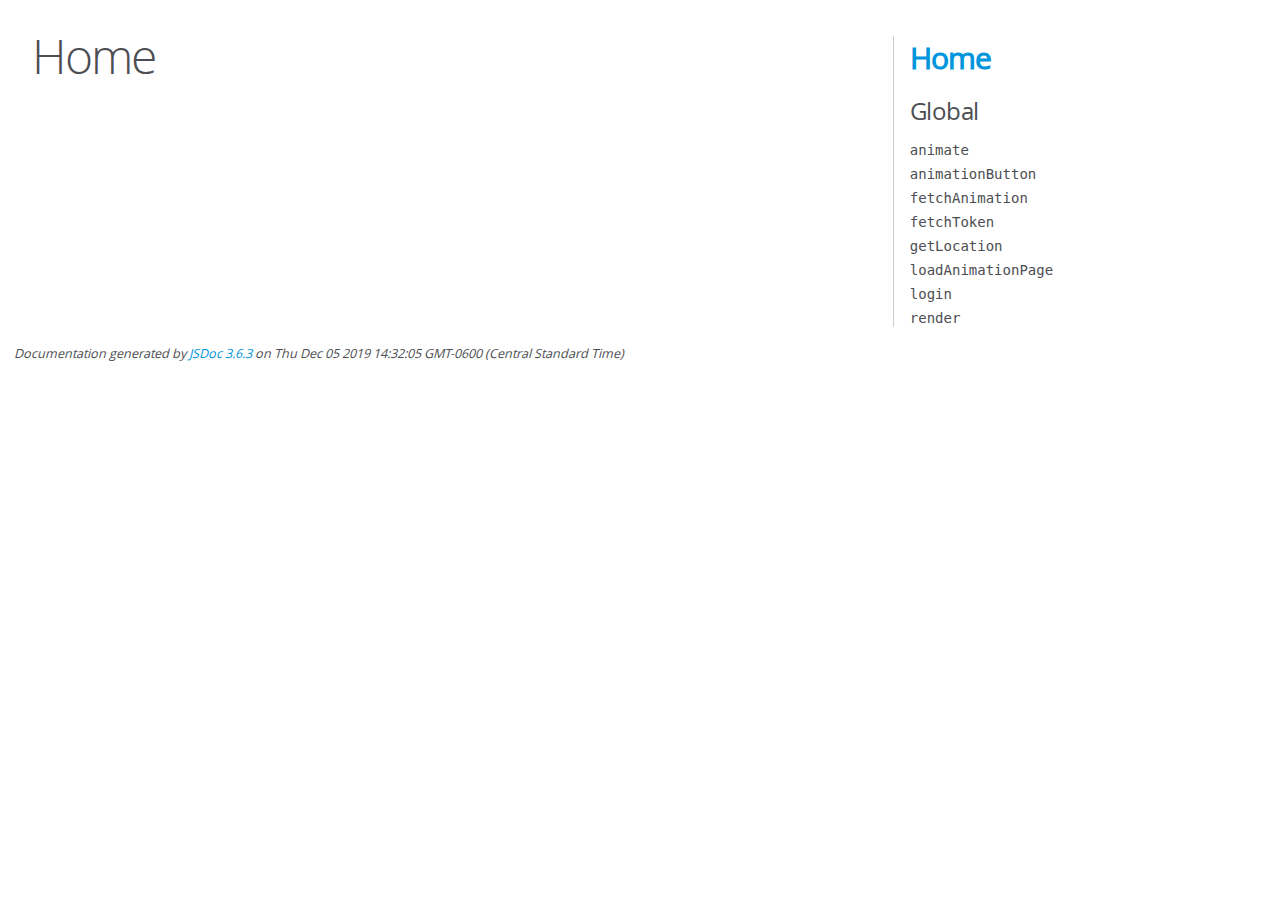
==== out/index.html @ aa2a171e "js doc" ====
<!DOCTYPE html>
<html lang="en">
<head>
    <meta charset="utf-8">
    <title>JSDoc: Home</title>

    <script src="scripts/prettify/prettify.js"> </script>
    <script src="scripts/prettify/lang-css.js"> </script>
    <!--[if lt IE 9]>
      <script src="//html5shiv.googlecode.com/svn/trunk/html5.js"></script>
    <![endif]-->
    <link type="text/css" rel="stylesheet" href="styles/prettify-tomorrow.css">
    <link type="text/css" rel="stylesheet" href="styles/jsdoc-default.css">
</head>

<body>

<div id="main">

    <h1 class="page-title">Home</h1>

    



    


    <h3> </h3>










    









</div>

<nav>
    <h2><a href="index.html">Home</a></h2><h3>Global</h3><ul><li><a href="global.html#animate">animate</a></li><li><a href="global.html#animationButton">animationButton</a></li><li><a href="global.html#fetchAnimation">fetchAnimation</a></li><li><a href="global.html#fetchToken">fetchToken</a></li><li><a href="global.html#getLocation">getLocation</a></li><li><a href="global.html#loadAnimationPage">loadAnimationPage</a></li><li><a href="global.html#login">login</a></li><li><a href="global.html#render">render</a></li></ul>
</nav>

<br class="clear">

<footer>
    Documentation generated by <a href="https://github.com/jsdoc/jsdoc">JSDoc 3.6.3</a> on Thu Dec 05 2019 14:32:05 GMT-0600 (Central Standard Time)
</footer>

<script> prettyPrint(); </script>
<script src="scripts/linenumber.js"> </script>
</body>
</html>
---- out/styles/prettify-tomorrow.css ----
/* Tomorrow Theme */
/* Original theme - https://github.com/chriskempson/tomorrow-theme */
/* Pretty printing styles. Used with prettify.js. */
/* SPAN elements with the classes below are added by prettyprint. */
/* plain text */
.pln {
  color: #4d4d4c; }

@media screen {
  /* string content */
  .str {
    color: #718c00; }

  /* a keyword */
  .kwd {
    color: #8959a8; }

  /* a comment */
  .com {
    color: #8e908c; }

  /* a type name */
  .typ {
    color: #4271ae; }

  /* a literal value */
  .lit {
    color: #f5871f; }

  /* punctuation */
  .pun {
    color: #4d4d4c; }

  /* lisp open bracket */
  .opn {
    color: #4d4d4c; }

  /* lisp close bracket */
  .clo {
    color: #4d4d4c; }

  /* a markup tag name */
  .tag {
    color: #c82829; }

  /* a markup attribute name */
  .atn {
    color: #f5871f; }

  /* a markup attribute value */
  .atv {
    color: #3e999f; }

  /* a declaration */
  .dec {
    color: #f5871f; }

  /* a variable name */
  .var {
    color: #c82829; }

  /* a function name */
  .fun {
    color: #4271ae; } }
/* Use higher contrast and text-weight for printable form. */
@media print, projection {
  .str {
    color: #060; }

  .kwd {
    color: #006;
    font-weight: bold; }

  .com {
    color: #600;
    font-style: italic; }

  .typ {
    color: #404;
    font-weight: bold; }

  .lit {
    color: #044; }

  .pun, .opn, .clo {
    color: #440; }

  .tag {
    color: #006;
    font-weight: bold; }

  .atn {
    color: #404; }

  .atv {
    color: #060; } }
/* Style */
/*
pre.prettyprint {
  background: white;
  font-family: Consolas, Monaco, 'Andale Mono', monospace;
  font-size: 12px;
  line-height: 1.5;
  border: 1px solid #ccc;
  padding: 10px; }
*/

/* Specify class=linenums on a pre to get line numbering */
ol.linenums {
  margin-top: 0;
  margin-bottom: 0; }

/* IE indents via margin-left */
li.L0,
li.L1,
li.L2,
li.L3,
li.L4,
li.L5,
li.L6,
li.L7,
li.L8,
li.L9 {
  /* */ }

/* Alternate shading for lines */
li.L1,
li.L3,
li.L5,
li.L7,
li.L9 {
  /* */ }
---- out/styles/jsdoc-default.css ----
@font-face {
    font-family: 'Open Sans';
    font-weight: normal;
    font-style: normal;
    src: url('../fonts/OpenSans-Regular-webfont.eot');
    src:
        local('Open Sans'),
        local('OpenSans'),
        url('../fonts/OpenSans-Regular-webfont.eot?#iefix') format('embedded-opentype'),
        url('../fonts/OpenSans-Regular-webfont.woff') format('woff'),
        url('../fonts/OpenSans-Regular-webfont.svg#open_sansregular') format('svg');
}

@font-face {
    font-family: 'Open Sans Light';
    font-weight: normal;
    font-style: normal;
    src: url('../fonts/OpenSans-Light-webfont.eot');
    src:
        local('Open Sans Light'),
        local('OpenSans Light'),
        url('../fonts/OpenSans-Light-webfont.eot?#iefix') format('embedded-opentype'),
        url('../fonts/OpenSans-Light-webfont.woff') format('woff'),
        url('../fonts/OpenSans-Light-webfont.svg#open_sanslight') format('svg');
}

html
{
    overflow: auto;
    background-color: #fff;
    font-size: 14px;
}

body
{
    font-family: 'Open Sans', sans-serif;
    line-height: 1.5;
    color: #4d4e53;
    background-color: white;
}

a, a:visited, a:active {
    color: #0095dd;
    text-decoration: none;
}

a:hover {
    text-decoration: underline;
}

header
{
    display: block;
    padding: 0px 4px;
}

tt, code, kbd, samp {
    font-family: Consolas, Monaco, 'Andale Mono', monospace;
}

.class-description {
    font-size: 130%;
    line-height: 140%;
    margin-bottom: 1em;
    margin-top: 1em;
}

.class-description:empty {
    margin: 0;
}

#main {
    float: left;
    width: 70%;
}

article dl {
    margin-bottom: 40px;
}

article img {
  max-width: 100%;
}

section
{
    display: block;
    background-color: #fff;
    padding: 12px 24px;
    border-bottom: 1px solid #ccc;
    margin-right: 30px;
}

.variation {
    display: none;
}

.signature-attributes {
    font-size: 60%;
    color: #aaa;
    font-style: italic;
    font-weight: lighter;
}

nav
{
    display: block;
    float: right;
    margin-top: 28px;
    width: 30%;
    box-sizing: border-box;
    border-left: 1px solid #ccc;
    padding-left: 16px;
}

nav ul {
    font-family: 'Lucida Grande', 'Lucida Sans Unicode', arial, sans-serif;
    font-size: 100%;
    line-height: 17px;
    padding: 0;
    margin: 0;
    list-style-type: none;
}

nav ul a, nav ul a:visited, nav ul a:active {
    font-family: Consolas, Monaco, 'Andale Mono', monospace;
    line-height: 18px;
    color: #4D4E53;
}

nav h3 {
    margin-top: 12px;
}

nav li {
    margin-top: 6px;
}

footer {
    display: block;
    padding: 6px;
    margin-top: 12px;
    font-style: italic;
    font-size: 90%;
}

h1, h2, h3, h4 {
    font-weight: 200;
    margin: 0;
}

h1
{
    font-family: 'Open Sans Light', sans-serif;
    font-size: 48px;
    letter-spacing: -2px;
    margin: 12px 24px 20px;
}

h2, h3.subsection-title
{
    font-size: 30px;
    font-weight: 700;
    letter-spacing: -1px;
    margin-bottom: 12px;
}

h3
{
    font-size: 24px;
    letter-spacing: -0.5px;
    margin-bottom: 12px;
}

h4
{
    font-size: 18px;
    letter-spacing: -0.33px;
    margin-bottom: 12px;
    color: #4d4e53;
}

h5, .container-overview .subsection-title
{
    font-size: 120%;
    font-weight: bold;
    letter-spacing: -0.01em;
    margin: 8px 0 3px 0;
}

h6
{
    font-size: 100%;
    letter-spacing: -0.01em;
    margin: 6px 0 3px 0;
    font-style: italic;
}

table
{
    border-spacing: 0;
    border: 0;
    border-collapse: collapse;
}

td, th
{
    border: 1px solid #ddd;
    margin: 0px;
    text-align: left;
    vertical-align: top;
    padding: 4px 6px;
    display: table-cell;
}

thead tr
{
    background-color: #ddd;
    font-weight: bold;
}

th { border-right: 1px solid #aaa; }
tr > th:last-child { border-right: 1px solid #ddd; }

.ancestors, .attribs { color: #999; }
.ancestors a, .attribs a
{
    color: #999 !important;
    text-decoration: none;
}

.clear
{
    clear: both;
}

.important
{
    font-weight: bold;
    color: #950B02;
}

.yes-def {
    text-indent: -1000px;
}

.type-signature {
    color: #aaa;
}

.name, .signature {
    font-family: Consolas, Monaco, 'Andale Mono', monospace;
}

.details { margin-top: 14px; border-left: 2px solid #DDD; }
.details dt { width: 120px; float: left; padding-left: 10px;  padding-top: 6px; }
.details dd { margin-left: 70px; }
.details ul { margin: 0; }
.details ul { list-style-type: none; }
.details li { margin-left: 30px; padding-top: 6px; }
.details pre.prettyprint { margin: 0 }
.details .object-value { padding-top: 0; }

.description {
    margin-bottom: 1em;
    margin-top: 1em;
}

.code-caption
{
    font-style: italic;
    font-size: 107%;
    margin: 0;
}

.source
{
    border: 1px solid #ddd;
    width: 80%;
    overflow: auto;
}

.prettyprint.source {
    width: inherit;
}

.source code
{
    font-size: 100%;
    line-height: 18px;
    display: block;
    padding: 4px 12px;
    margin: 0;
    background-color: #fff;
    color: #4D4E53;
}

.prettyprint code span.line
{
  display: inline-block;
}

.prettyprint.linenums
{
  padding-left: 70px;
  -webkit-user-select: none;
  -moz-user-select: none;
  -ms-user-select: none;
  user-select: none;
}

.prettyprint.linenums ol
{
  padding-left: 0;
}

.prettyprint.linenums li
{
  border-left: 3px #ddd solid;
}

.prettyprint.linenums li.selected,
.prettyprint.linenums li.selected *
{
  background-color: lightyellow;
}

.prettyprint.linenums li *
{
  -webkit-user-select: text;
  -moz-user-select: text;
  -ms-user-select: text;
  user-select: text;
}

.params .name, .props .name, .name code {
    color: #4D4E53;
    font-family: Consolas, Monaco, 'Andale Mono', monospace;
    font-size: 100%;
}

.params td.description > p:first-child,
.props td.description > p:first-child
{
    margin-top: 0;
    padding-top: 0;
}

.params td.description > p:last-child,
.props td.description > p:last-child
{
    margin-bottom: 0;
    padding-bottom: 0;
}

.disabled {
    color: #454545;
}
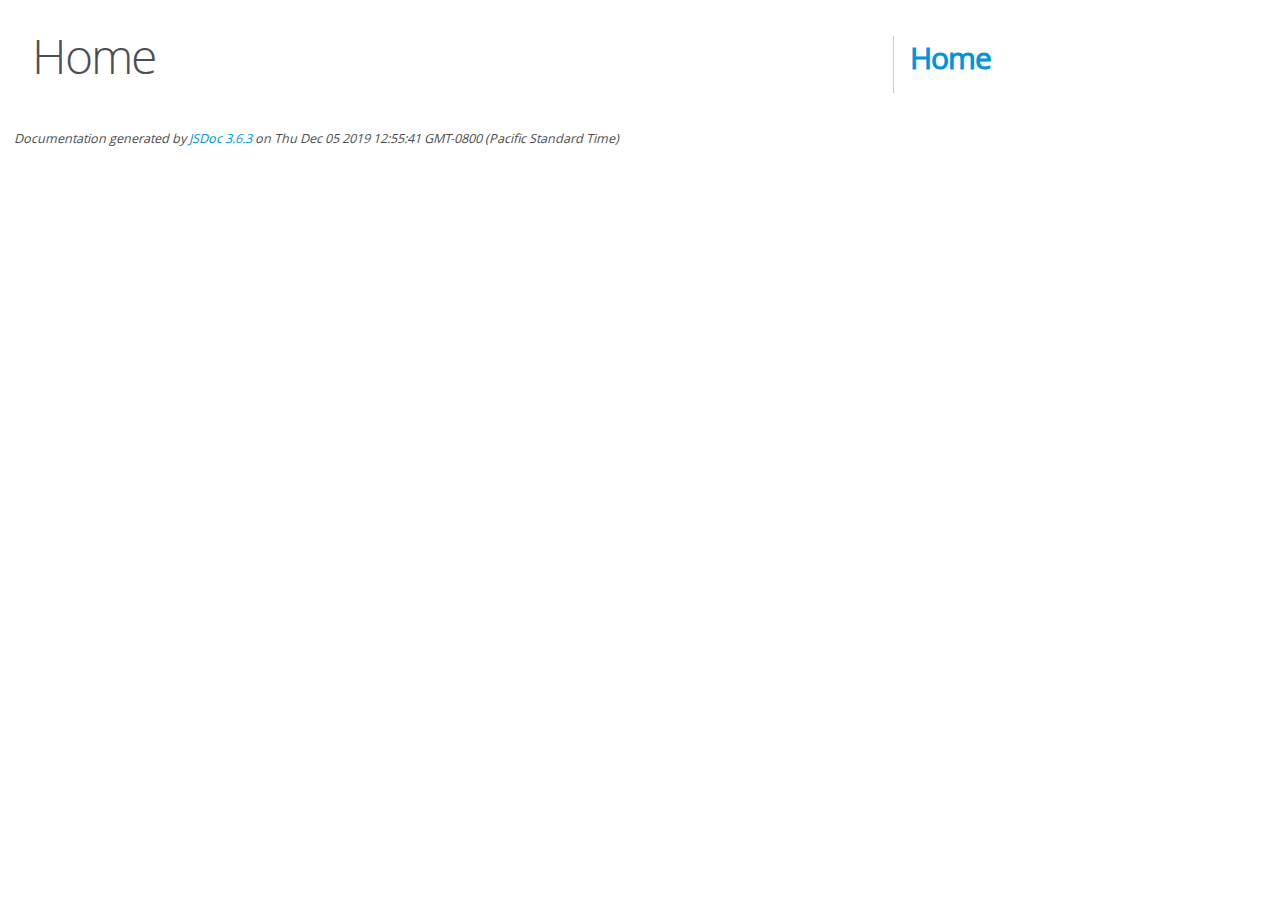
==== commit 681e36eb: "final update" ====
--- a/out/index.html
+++ b/out/index.html
@@ -50,13 +50,13 @@
 </div>
 
 <nav>
-    <h2><a href="index.html">Home</a></h2><h3>Global</h3><ul><li><a href="global.html#animate">animate</a></li><li><a href="global.html#animationButton">animationButton</a></li><li><a href="global.html#fetchAnimation">fetchAnimation</a></li><li><a href="global.html#fetchToken">fetchToken</a></li><li><a href="global.html#getLocation">getLocation</a></li><li><a href="global.html#loadAnimationPage">loadAnimationPage</a></li><li><a href="global.html#login">login</a></li><li><a href="global.html#render">render</a></li></ul>
+    <h2><a href="index.html">Home</a></h2>
 </nav>
 
 <br class="clear">
 
 <footer>
-    Documentation generated by <a href="https://github.com/jsdoc/jsdoc">JSDoc 3.6.3</a> on Thu Dec 05 2019 14:32:05 GMT-0600 (Central Standard Time)
+    Documentation generated by <a href="https://github.com/jsdoc/jsdoc">JSDoc 3.6.3</a> on Thu Dec 05 2019 12:55:41 GMT-0800 (Pacific Standard Time)
 </footer>
 
 <script> prettyPrint(); </script>
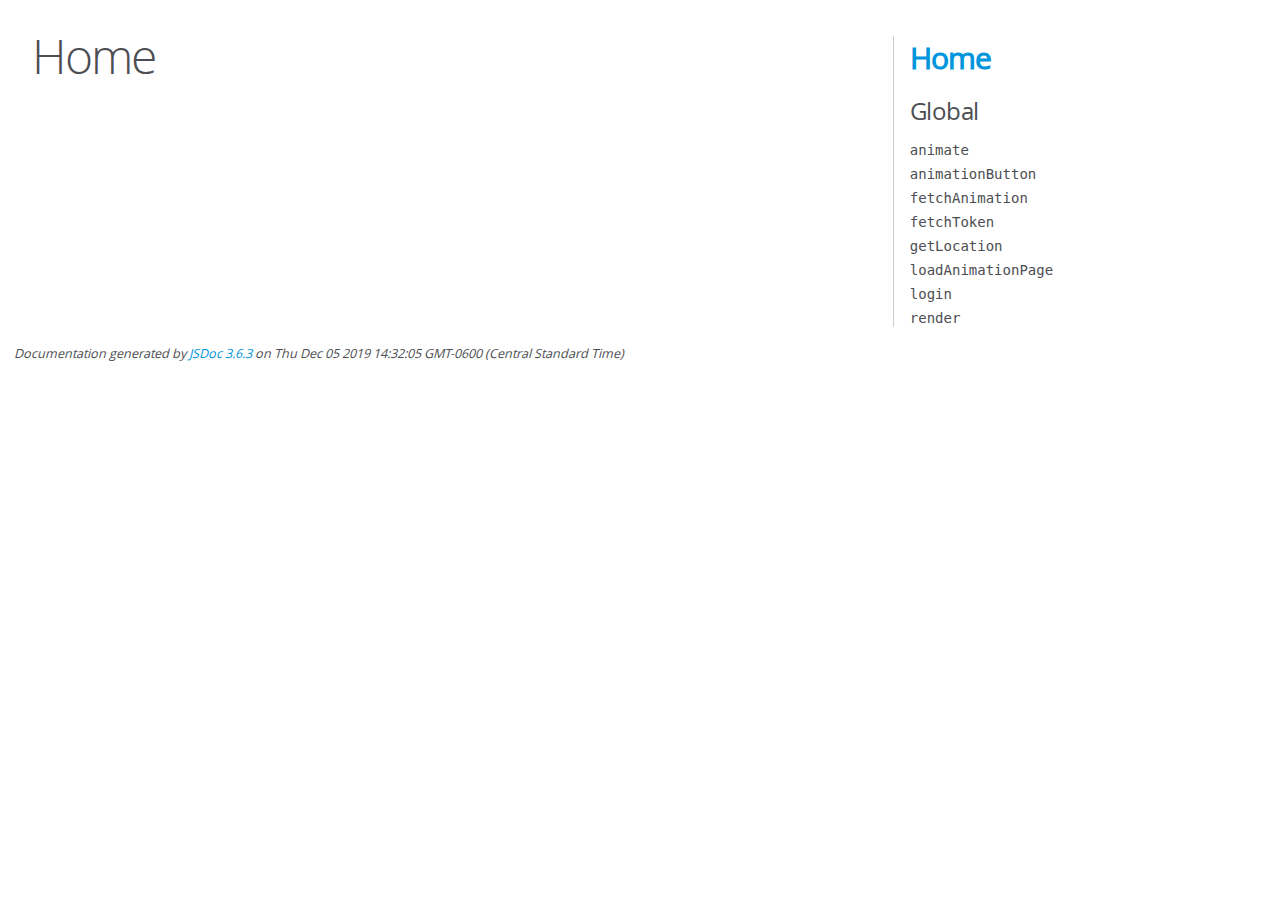
==== commit 7117d4ce: "Merge fed2261a0a9862cbda0e7bf08f25e28f18847a7b into e88718930fec87f2a946beec095477582e068a78" ====
--- a/out/index.html
+++ b/out/index.html
@@ -50,13 +50,13 @@
 </div>
 
 <nav>
-    <h2><a href="index.html">Home</a></h2>
+    <h2><a href="index.html">Home</a></h2><h3>Global</h3><ul><li><a href="global.html#animate">animate</a></li><li><a href="global.html#animationButton">animationButton</a></li><li><a href="global.html#fetchAnimation">fetchAnimation</a></li><li><a href="global.html#fetchToken">fetchToken</a></li><li><a href="global.html#getLocation">getLocation</a></li><li><a href="global.html#loadAnimationPage">loadAnimationPage</a></li><li><a href="global.html#login">login</a></li><li><a href="global.html#render">render</a></li></ul>
 </nav>
 
 <br class="clear">
 
 <footer>
-    Documentation generated by <a href="https://github.com/jsdoc/jsdoc">JSDoc 3.6.3</a> on Thu Dec 05 2019 12:55:41 GMT-0800 (Pacific Standard Time)
+    Documentation generated by <a href="https://github.com/jsdoc/jsdoc">JSDoc 3.6.3</a> on Thu Dec 05 2019 14:32:05 GMT-0600 (Central Standard Time)
 </footer>
 
 <script> prettyPrint(); </script>
